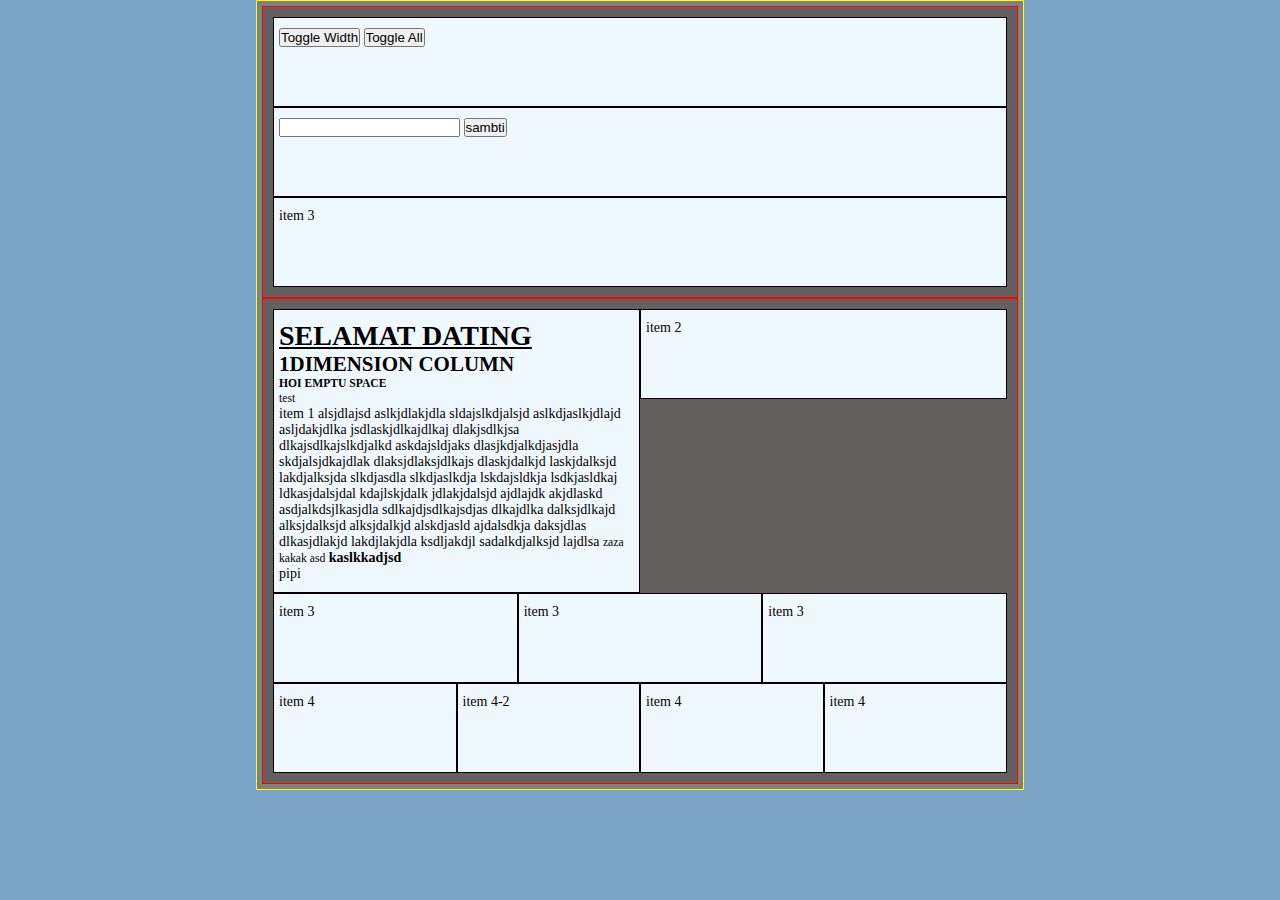
==== index.html @ 187b50fa "Add files via upload" ====
<!DOCTYPE html>
<html lang="en">
<head>
    <link rel="stylesheet" href="dump/style.css">
    <title>misadevone.github.io</title>
    <meta charset="UTF-8">
    <meta name="viewport" content="width=device-width, initial-scale=1">

    <!-- <meta http-equiv="Content-Security-Policy" content="default-src 'self'"> -->

</head>
<body>
    <div class="wrapper" id="wrap-main"> <!-- for  wrapping everything-->
        <div class="container">
            <h2>1DIMENSON ROW</h2>
            <div class="item row">
                <input type="button" value="Toggle Width" id="btn-tgl-width"></button>
                <input type="button" value="Toggle All" id="btn-tgl-all"></button>
            </div>
            <div class="item row">
                <input type="text"/>
                <button>sambti</button>
            </div>
            <div class="item row">
                item 3
            </div>
        </div>
        
        <div class="container">
            <h1><U>SELAMAT DATING</U></h1>
            <h2>1DIMENSION COLUMN</h2>
            <h5>HOI EMPTU SPACE</h5>
            <small>test</small><br>
            <div class="item col-2">
            <h1><U>SELAMAT DATING</U></h1>
            <h2>1DIMENSION COLUMN</h2>
            <h5>HOI EMPTU SPACE</h5>
            <small>test</small><br>
                item 1 alsjdlajsd aslkjdlakjdla sldajslkdjalsjd aslkdjaslkjdlajd asljdakjdlka jsdlaskjdlkajdlkaj dlakjsdlkjsa dlkajsdlkajslkdjalkd askdajsldjaks dlasjkdjalkdjasjdla skdjalsjdkajdlak dlaksjdlaksjdlkajs dlaskjdalkjd laskjdalksjd lakdjalksjda slkdjasdla slkdjaslkdja lskdajsldkja lsdkjasldkaj ldkasjdalsjdal kdajlskjdalk jdlakjdalsjd ajdlajdk akjdlaskd asdjalkdsjlkasjdla sdlkajdjsdlkajsdjas dlkajdlka dalksjdlkajd alksjdalksjd alksjdalkjd alskdjasld ajdalsdkja daksjdlas dlkasjdlakjd lakdjlakjdla ksdljakdjl sadalkdjalksjd lajdlsa 
                <small>zaza kakak asd</small>
                <strong>kaslkkadjsd</strong>
                <p>pipi</p>
            </div><div class="item col-2">
                item 2
            </div><div class="item col-3">
                item 3
            </div><div class="item col-3">
                item 3
            </div><div class="item col-3">
                item 3
            </div>
            <div class="item col-4">item 4</div>
            <div class="item col-4">item 4-2</div>
            <div class="item col-4">item 4</div>
            <div class="item col-4">item 4</div>
        </div>

    </div>
</body>
<script src="dump/script.js"></script>
</body>
</html>
---- dump/style.css ----
.reference {
    color: #F3FF4B;
    color: #F20070;
    color: #59EAFD;
    color: #5B9EC8;
    color: #070F22;
}
* {
    margin: 0;
    padding: 0;
    box-sizing: border-box;
    color:black;
    /* font-family:monospace; */
    /* border-radius: 25px; */
    /* font-family: Verdana, Geneva, Tahoma, sans-serif; */
}

/* h1 { font-size: 24px; padding-bottom: 5px; }
h2 { font-size: 18px; padding-bottom: 5px; }
h3 { font-size: 18px; padding-bottom: 5px; }
h5 { font-size: 16px; padding-bottom: 5px;} */

body {
    background-color: rgb(124, 164, 199);
}

.wrapper {
    position: absolute;
    background-color: grey;
    border: 1px solid yellow;
    min-height: 20vh;
    margin-left: 20vw;
    width: 60vw;
    padding: 5px;
}

.wrapper.advahanced {
    margin-left: 0vw;
    width: 100vw;
}

.container {
    font-size:0px;  /*Nak buang space bila pakai inline block dkt child sebab x nak pakai flex oiiiiiiiiii ala babun*/
    position: relative;
    display: block;
    background-color: rgb(100, 96, 96);
    border: 1px solid red;
    /* padding: 10px; */
    padding: 10px 10px 10px 10px;
}

.item {
    position: relative;
    font-size: 14px;
    /* margin: 0px; */
    background-color: aliceblue;
    border: 1px solid black;
    min-height: 10vh;
    vertical-align: top;
    padding: 10px 5px 10px 5px;
}

.item.row { display: block; width: 100%; }

.item.col { display: inline-block; min-width: 20%; }
.item.col-2 { display: inline-block; width: 50%; }
.item.col-3 { display: inline-block; width: 33.33%; }
.item.col-4 { display: inline-block; width: 25%; }


.float-right {
    float: right;
}


@media screen and (max-width: 480px) {

    * {
        margin: 0;
        padding: 0;
        box-sizing: border-box;
    }
    
    .wrapper {
        margin-left: 0vw;
        width: 100vw;
        padding: 5px;
    }

}
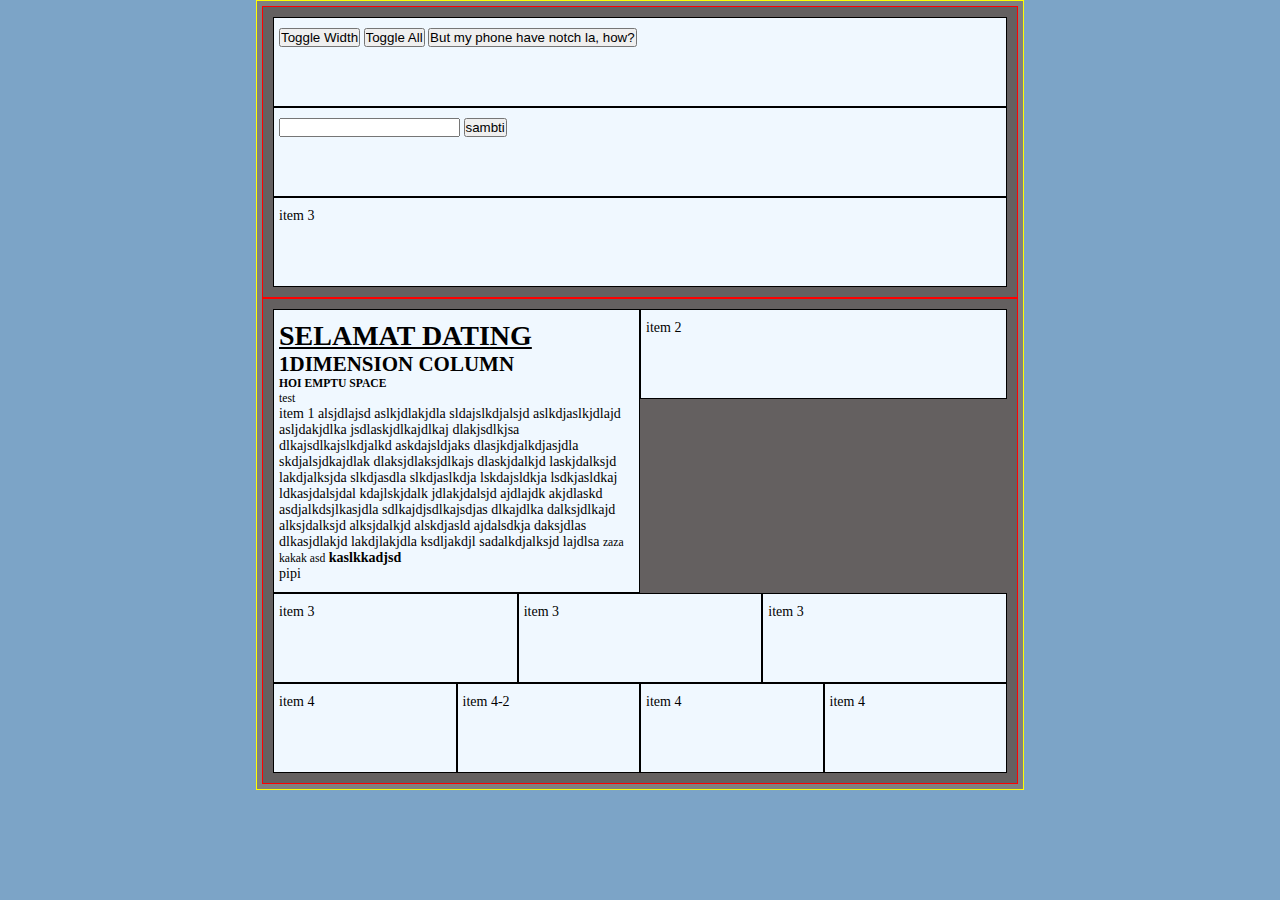
==== commit c2ca2d55: "Add files via upload" ====
--- a/index.html
+++ b/index.html
@@ -16,6 +16,7 @@
             <div class="item row">
                 <input type="button" value="Toggle Width" id="btn-tgl-width"></button>
                 <input type="button" value="Toggle All" id="btn-tgl-all"></button>
+                <input type="button" value="But my phone have notch la, how?" id="btn-tgl-allbutwithnotch"></button>
             </div>
             <div class="item row">
                 <input type="text"/>
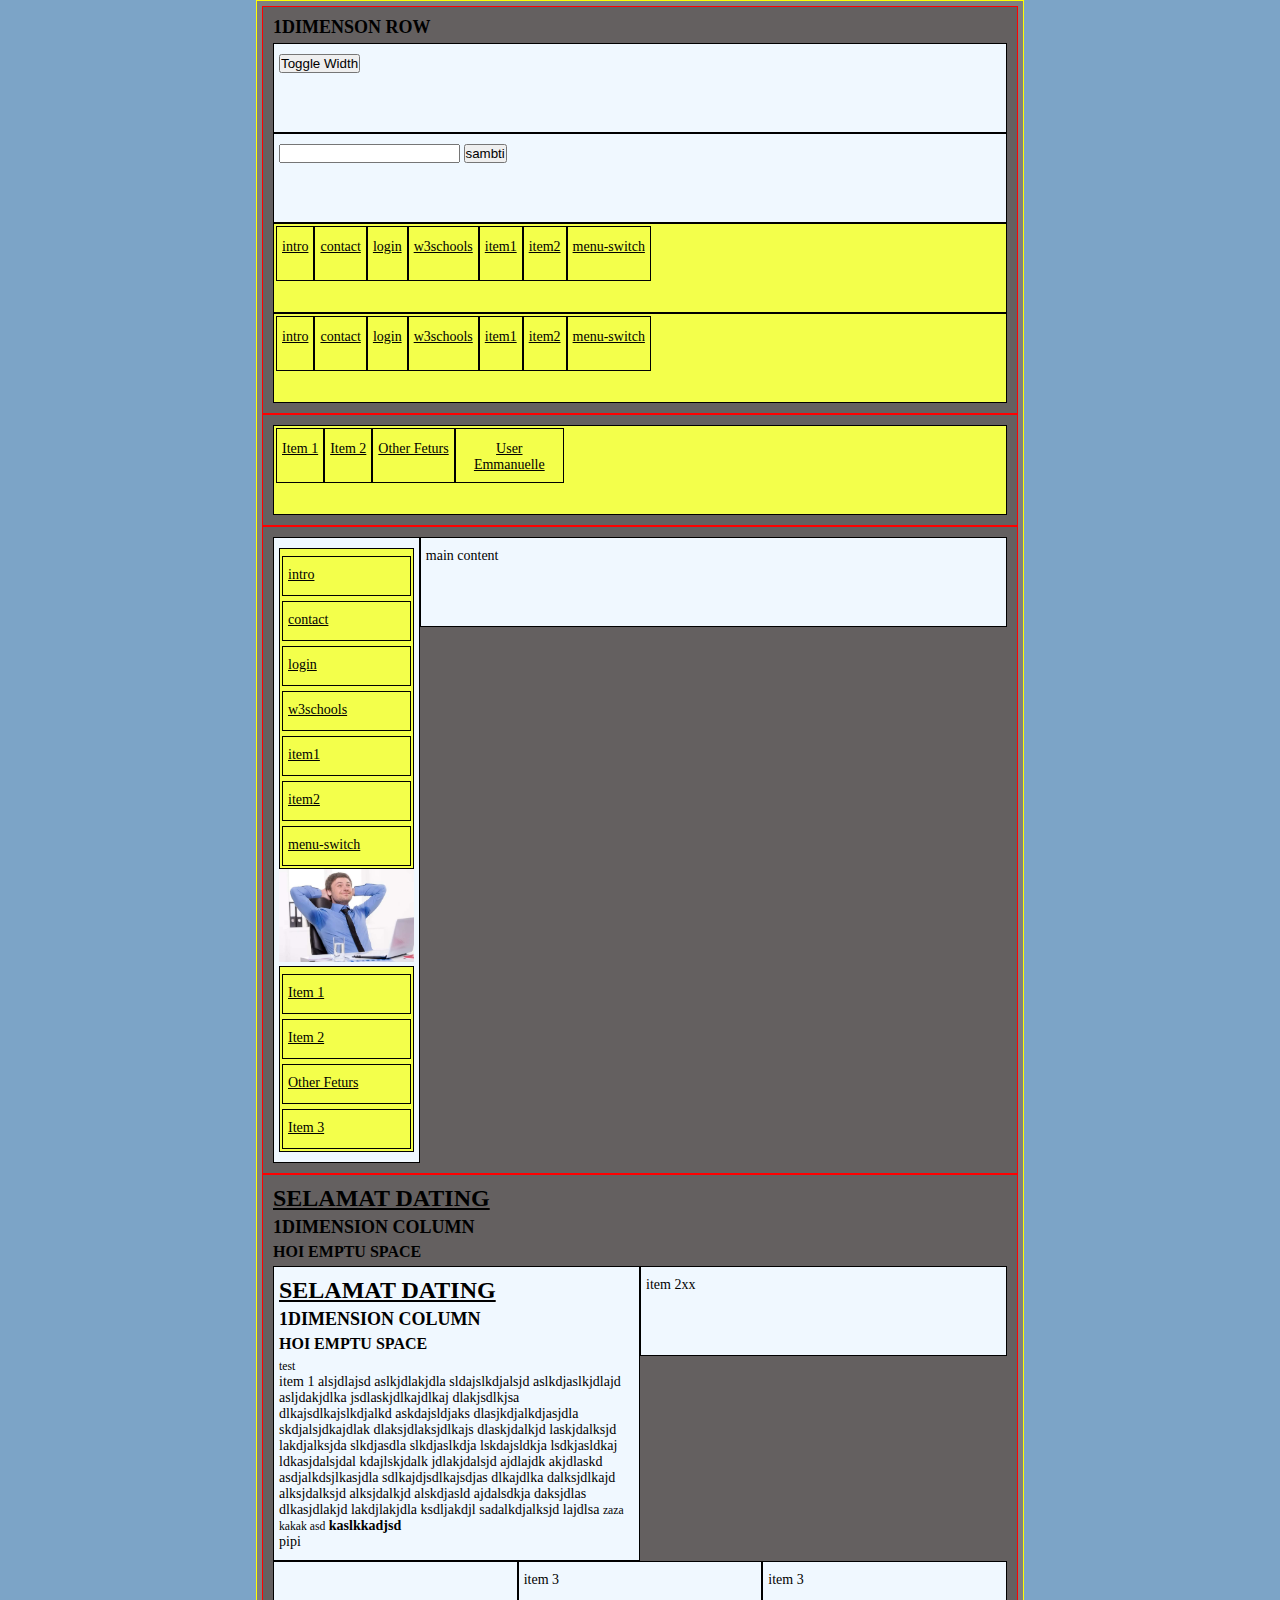
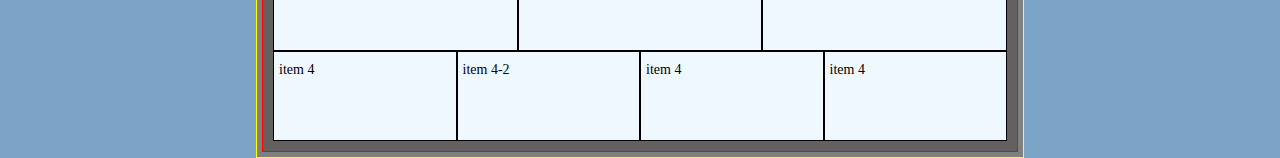
==== commit 03247677: "Add files via upload" ====
--- a/index.html
+++ b/index.html
@@ -1,7 +1,8 @@
 <!DOCTYPE html>
 <html lang="en">
 <head>
-    <link rel="stylesheet" href="dump/style.css">
+    <!-- <link rel="stylesheet" href="dump/style.css"> -->
+    <link rel="stylesheet" href="dump/layout.css">
     <title>misadevone.github.io</title>
     <meta charset="UTF-8">
     <meta name="viewport" content="width=device-width, initial-scale=1">
@@ -15,17 +16,80 @@
             <h2>1DIMENSON ROW</h2>
             <div class="item row">
                 <input type="button" value="Toggle Width" id="btn-tgl-width"></button>
-                <input type="button" value="Toggle All" id="btn-tgl-all"></button>
-                <input type="button" value="But my phone have notch la, how?" id="btn-tgl-allbutwithnotch"></button>
             </div>
             <div class="item row">
                 <input type="text"/>
                 <button>sambti</button>
             </div>
-            <div class="item row">
+
+            <div class="item row" data-build-menu="col">
+                item 4
+            </div>
+
+            <div class="item row" data-build-menu="col">
                 item 3
             </div>
         </div>
+
+        <div class="container">
+            <div class="item row menu-col">
+                <a href="#!">Item 1</a>
+                <a href="#!">Item 2</a>
+
+                <div class="dropdown">
+                    <a href="#!">Other Feturs</a>
+                    <div class="dropdown-item">
+                        <a href="#!">sub 1</a>
+                        <a href="#!">sub 2</a>
+                        <a href="#!">sub 3</a>
+                    </div>
+                </div>
+
+                <a href="#!">User Emmanuelle</a>
+            </div>
+        </div>
+
+        <div class="container">
+            <div class="item col-2 ratio-small">
+                <div class="item row menu-row" data-build-menu="row">
+                    <a href="#!">Item 1</a>
+                    <a href="#!">Item 2</a>
+    
+                    <div class="dropdown">
+                        <a href="#!">Other Feturs</a>
+                        <div class="dropdown-item">
+                            <a href="#!">sub 1</a>
+                            <a href="#!">sub 2</a>
+                            <a href="#!">sub 3</a>
+                        </div>
+                    </div>
+    
+                    <a href="#!">Item 3</a>
+                </div>
+                <img src="dump/profile-pic.jpg" width="100%">
+                <br>
+                <div class="item row menu-row">
+                    <a href="#!">Item 1</a>
+                    <a href="#!">Item 2</a>
+    
+                    <div class="dropdown">
+                        <a href="#!">Other Feturs</a>
+                        <div class="dropdown-item">
+                            <a href="#!">sub 1</a>
+                            <a href="#!">sub 2</a>
+                            <a href="#!">sub 3</a>
+                        </div>
+                    </div>
+    
+                    <a href="#!">Item 3</a>
+                </div>
+                
+            </div>
+            <div class="item col-2 ratio-big" data-view-target="main">
+                main content
+            </div>
+        </div>
+
         
         <div class="container">
             <h1><U>SELAMAT DATING</U></h1>
@@ -41,11 +105,11 @@
                 <small>zaza kakak asd</small>
                 <strong>kaslkkadjsd</strong>
                 <p>pipi</p>
-            </div><div class="item col-2">
-                item 2
+            </div><div class="item col-2" id="main-content">
+                item 2xx
             </div><div class="item col-3">
-                item 3
-            </div><div class="item col-3">
+            </div>
+            <div class="item col-3">
                 item 3
             </div><div class="item col-3">
                 item 3
@@ -58,6 +122,19 @@
 
     </div>
 </body>
+
+<!-- sekadar kontent start -->
+<div class="content" id="content-intro" style="display:none;">
+    <h1>Intro</h1>asdasd
+</div>
+<div class="content" id="content-contact" style="display:none;">
+    <h1>Contact Me</h1>123123
+</div>
+<div class="content" id="content-login" style="display:none;">
+    <h1>Logan</h1>e12e12e21
+</div>
+
 <script src="dump/script.js"></script>
+<script src="dump/menu.js"></script>
 </body>
 </html>--- a/dump/style.css
+++ b/dump/style.css
@@ -72,6 +72,10 @@
     float: right;
 }
 
+.wrapper.advahancedtol {
+    margin-left: 12vw;
+    width: 88vw;
+}
 
 @media screen and (max-width: 480px) {
 
@@ -87,4 +91,5 @@
         padding: 5px;
     }
 
+    
 }--- a/dump/layout.css
+++ b/dump/layout.css
@@ -0,0 +1,194 @@
+
+.reference {
+    color: #F3FF4B;
+    color: #F20070;
+    color: #59EAFD;
+    color: #5B9EC8;
+    color: #070F22;
+}
+* {
+    margin: 0;
+    padding: 0;
+    box-sizing: border-box;
+    color:black;
+    /* font-family:monospace; */
+    /* border-radius: 25px; */
+    /* font-family: Verdana, Geneva, Tahoma, sans-serif; */
+}
+
+h1 { font-size: 24px; padding-bottom: 5px; }
+h2 { font-size: 18px; padding-bottom: 5px; }
+h3 { font-size: 18px; padding-bottom: 5px; }
+h5 { font-size: 16px; padding-bottom: 5px;}
+a { font-size: 14px; }
+
+body {
+    background-color: rgb(124, 164, 199);
+}
+
+.wrapper {
+    position: absolute;
+    background-color: grey;
+    border: 1px solid yellow;
+    min-height: 20vh;
+    margin-left: 20%;
+    width: 60%;
+    padding: 5px;
+}
+
+.wrapper.full-width {
+    margin-left: 0;
+    width: 100%;
+}
+
+.container {
+    font-size:0px;  /*Nak buang space bila pakai inline block dkt child sebab x nak pakai flex oiiiiiiiiii ala babun*/
+    position: relative;
+    display: block;
+    background-color: rgb(100, 96, 96);
+    border: 1px solid red;
+    /* padding: 10px; */
+    padding: 10px 10px 10px 10px;
+}
+
+.item {
+    position: relative;
+    font-size: 14px;
+    /* margin: 0px; */
+    background-color: aliceblue;
+    border: 1px solid black;
+    min-height: 10vh;
+    vertical-align: top;
+    padding: 10px 5px 10px 5px;
+}
+
+.item.row { display: block; width: 100%; }
+
+.item.col { display: inline-block; min-width: 20%; }
+.item.col-2 { display: inline-block; width: 50%; }
+.item.col-3 { display: inline-block; width: 33.33%; }
+.item.col-4 { display: inline-block; width: 25%; }
+
+.item.col-2.ratio-small { width: 20% !important;}
+.item.col-2.ratio-big { width: 80% !important; }
+
+.item.main {
+    min-height: 100vh;
+}
+
+.float-right {
+    float: right;
+}
+
+/* menu top start */
+.row.menu-col {
+    background-color: #F3FF4B;
+    padding: 2px;
+    margin: 0px;
+    height: 100%;
+    width: 100%;
+    /* overflow:hidden; */
+}
+
+.item.row.menu-col a,
+.item.row.menu-col .dropdown a {
+    border: 1px solid black;
+    padding: 12px 5px 2px 5px !important;
+    max-width: 100%;
+    text-align: center;
+    /* vertical-align: middle; */
+    /* line-height: 20px; */
+}
+
+.item.row.menu-col a,
+.item.row.menu-col .dropdown {
+    display: block;
+    float: left;
+    height: 55px;
+    /* display: block; */
+    max-width: 15%;
+    padding: 0px;
+    overflow: hidden;
+}
+
+.menu-col .dropdown .dropdown-item {
+    display: none;
+    position: absolute;
+    margin-top: 50px;
+    z-index: 1;
+}
+
+.menu-col .dropdown .dropdown-item a {
+    width: 100%;
+}
+
+.menu-col .dropdown .dropdown-item:hover,
+.menu-col .dropdown a:hover +.dropdown-item{
+    background-color: yellow;
+    border: 1px solid black;
+    display: block;
+}
+
+ a:hover {
+    background-color: red;
+}
+/* menu top end */
+
+
+/*menu side/row? col? start*/
+.row.menu-row {
+    background-color: #F3FF4B;
+    padding: 2px;
+    margin: 0px;
+    height: 100%;
+    width: 100%;
+    /* overflow:hidden; */
+}
+
+.menu-row .dropdown .dropdown-item a,
+.item.row.menu-row a,
+.item.row.menu-row .dropdown a {
+    display: block;
+    border: 1px solid black;
+    padding: 10px 5px 2px 5px !important;
+    max-width: 100%;
+    height: 40px;
+    text-align:left;
+    margin-top:5px;
+}
+
+
+.menu-row .dropdown .dropdown-item {
+    display: none;
+}
+
+.menu-row .dropdown .dropdown-item a {
+    margin-left: 10px;
+}
+
+.menu-row .dropdown .dropdown-item:hover,
+.menu-row .dropdown a:hover +.dropdown-item{
+    border: 1px solid yellow;
+    display: block;
+}
+
+
+
+/*menu side/row? col? end*/
+
+@media screen and (max-width: 480px) {
+
+    * {
+        margin: 0;
+        padding: 0;
+        box-sizing: border-box;
+    }
+    
+    .wrapper {
+        margin-left: 0;
+        width: 100%;
+        padding: 5px;
+    }
+
+    
+}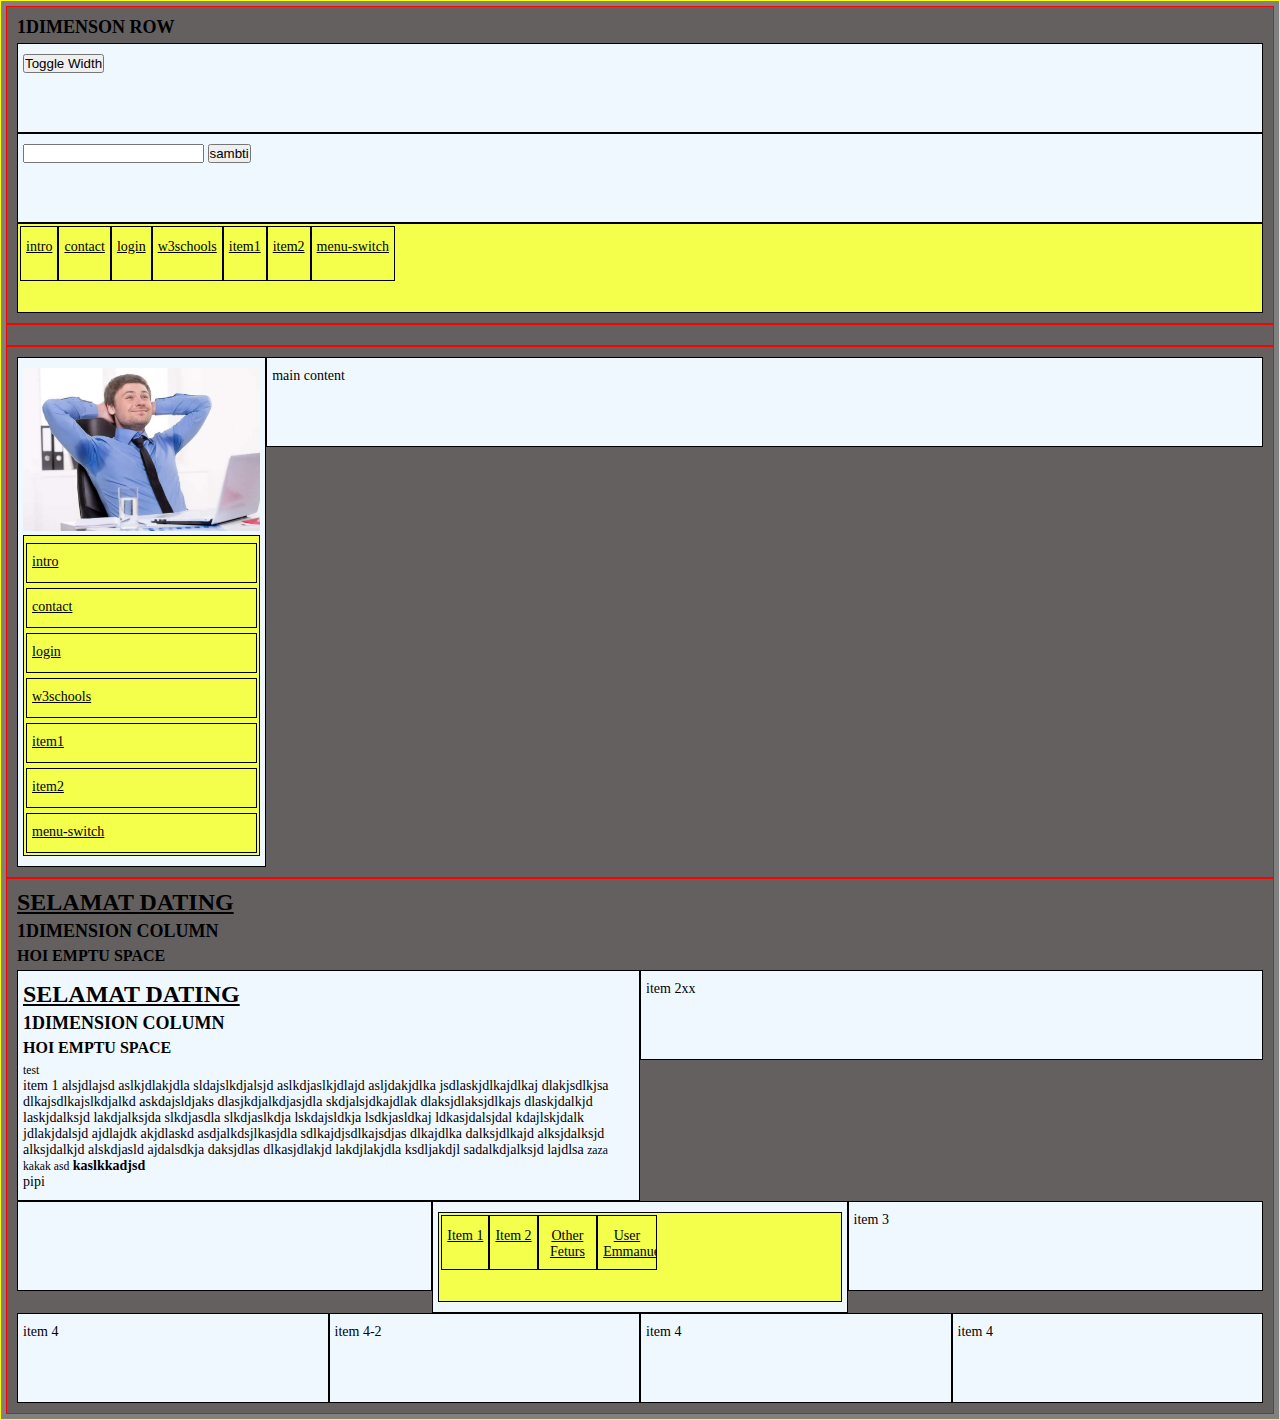
==== commit 7b40b35f: "Add files via upload" ====
--- a/index.html
+++ b/index.html
@@ -2,6 +2,7 @@
 <html lang="en">
 <head>
     <!-- <link rel="stylesheet" href="dump/style.css"> -->
+    <link rel="stylesheet" href="https://cdnjs.cloudflare.com/ajax/libs/font-awesome/4.7.0/css/font-awesome.min.css">
     <link rel="stylesheet" href="dump/layout.css">
     <title>misadevone.github.io</title>
     <meta charset="UTF-8">
@@ -11,26 +12,11 @@
 
 </head>
 <body>
-    <div class="wrapper" id="wrap-main"> <!-- for  wrapping everything-->
-        <div class="container">
-            <h2>1DIMENSON ROW</h2>
-            <div class="item row">
-                <input type="button" value="Toggle Width" id="btn-tgl-width"></button>
-            </div>
-            <div class="item row">
-                <input type="text"/>
-                <button>sambti</button>
-            </div>
-
-            <div class="item row" data-build-menu="col">
-                item 4
-            </div>
-
-            <div class="item row" data-build-menu="col">
-                item 3
-            </div>
-        </div>
-
+    <div class="float-menu-mobile-toggle">
+        <br>
+        Menu 
+    </div>
+    <div class="float-menu-mobile">
         <div class="container">
             <div class="item row menu-col">
                 <a href="#!">Item 1</a>
@@ -47,45 +33,45 @@
 
                 <a href="#!">User Emmanuelle</a>
             </div>
+            <div class="item row" data-build-menu="row">
+                item 3
+            </div>
+        </div>
+    </div>
+    <!-- <div class="float-menu" id="flm1">
+        <a href="#!" onClick="tglSide()">
+            <i class="fa fa-address-book" style="font-size:36px"></i>
+        </a>
+        Test
+    </div> -->
+
+    <div class="wrapper" id="wrap-main"> <!-- for  wrapping everything-->
+        <div class="container">
+            <h2>1DIMENSON ROW</h2>
+            <div class="item row">
+                <input type="button" value="Toggle Width" id="btn-tgl-width"></button>
+            </div>
+            <div class="item row">
+                <input type="text"/>
+                <button>sambti</button>
+            </div>
+
+            <div class="item row" data-build-menu="col">
+                item 3
+            </div>
         </div>
 
         <div class="container">
-            <div class="item col-2 ratio-small">
-                <div class="item row menu-row" data-build-menu="row">
-                    <a href="#!">Item 1</a>
-                    <a href="#!">Item 2</a>
-    
-                    <div class="dropdown">
-                        <a href="#!">Other Feturs</a>
-                        <div class="dropdown-item">
-                            <a href="#!">sub 1</a>
-                            <a href="#!">sub 2</a>
-                            <a href="#!">sub 3</a>
-                        </div>
-                    </div>
-    
-                    <a href="#!">Item 3</a>
-                </div>
+        </div>
+
+        <div class="container">
+            <div class="item col-2 ratio-small mobile-hide">
                 <img src="dump/profile-pic.jpg" width="100%">
-                <br>
-                <div class="item row menu-row">
-                    <a href="#!">Item 1</a>
-                    <a href="#!">Item 2</a>
-    
-                    <div class="dropdown">
-                        <a href="#!">Other Feturs</a>
-                        <div class="dropdown-item">
-                            <a href="#!">sub 1</a>
-                            <a href="#!">sub 2</a>
-                            <a href="#!">sub 3</a>
-                        </div>
-                    </div>
-    
-                    <a href="#!">Item 3</a>
-                </div>
+
+                <div class="item row" data-build-menu="row"></div>
                 
             </div>
-            <div class="item col-2 ratio-big" data-view-target="main">
+            <div class="item col-2 ratio-big mobile-fill" data-view-target="main">
                 main content
             </div>
         </div>
@@ -110,7 +96,21 @@
             </div><div class="item col-3">
             </div>
             <div class="item col-3">
-                item 3
+                <div class="item row menu-col">
+                    <a href="#!">Item 1</a>
+                    <a href="#!">Item 2</a>
+    
+                    <div class="dropdown">
+                        <a href="#!">Other Feturs</a>
+                        <div class="dropdown-item">
+                            <a href="#!">sub 1</a>
+                            <a href="#!">sub 2</a>
+                            <a href="#!">sub 3</a>
+                        </div>
+                    </div>
+    
+                    <a href="#!">User Emmanuelle</a>
+                </div>
             </div><div class="item col-3">
                 item 3
             </div>
--- a/dump/layout.css
+++ b/dump/layout.css
@@ -72,6 +72,8 @@
 .item.col-2.ratio-small { width: 20% !important;}
 .item.col-2.ratio-big { width: 80% !important; }
 
+
+
 .item.main {
     min-height: 100vh;
 }
@@ -172,9 +174,31 @@
     display: block;
 }
 
-
-
 /*menu side/row? col? end*/
+
+/* float menu test */
+div.float-menu {
+    background-color: #59EAFD;
+    border: 1px solid red;
+    position: fixed;
+    height: 100vh;
+    width: 20vw;
+    float: left;
+    z-index: 1;
+}
+
+div.float-menu.full-width {  
+    width: 50px;
+}
+/* float menu test */
+
+
+/* mobile menu test */
+div.float-menu-mobile,
+div.float-menu-mobile-toggle {
+    display: none;
+}
+/*mobile menu test */
 
 @media screen and (max-width: 480px) {
 
@@ -190,5 +214,45 @@
         padding: 5px;
     }
 
+    .item.ratio-small.mobile-hide {
+        display: none !important;
+    }
+    .item.ratio-big.mobile-fill {
+        width: 100% !important;
+    }
+
+    /* mobile menu start */
+    div.float-menu-mobile-toggle {
+        background-color: #070f2233;
+        border: 1px double yellow;
+        height: 80px;
+        width: 80px;
+        display: block;
+        position: fixed;
+        bottom: 0px;
+        right: 0px;
+        margin: 15px;
+        z-index: 1;
+        border-radius: 25px;
+    }
+
     
+    div.float-menu-mobile {
+        background-color: #070f2233;
+        border: 2px double red;
+        /* display: block; */
+        position: fixed;
+        top: 10vh;
+        left: 5vw;
+        float: left;
+        height: 80vh;
+        width: 90vw;
+        z-index: 1;
+    }
+
+    div.float-menu-mobile-toggle:hover + div.float-menu-mobile {
+        display: block;
+    }
+
+    /*mobile menu end*/
 }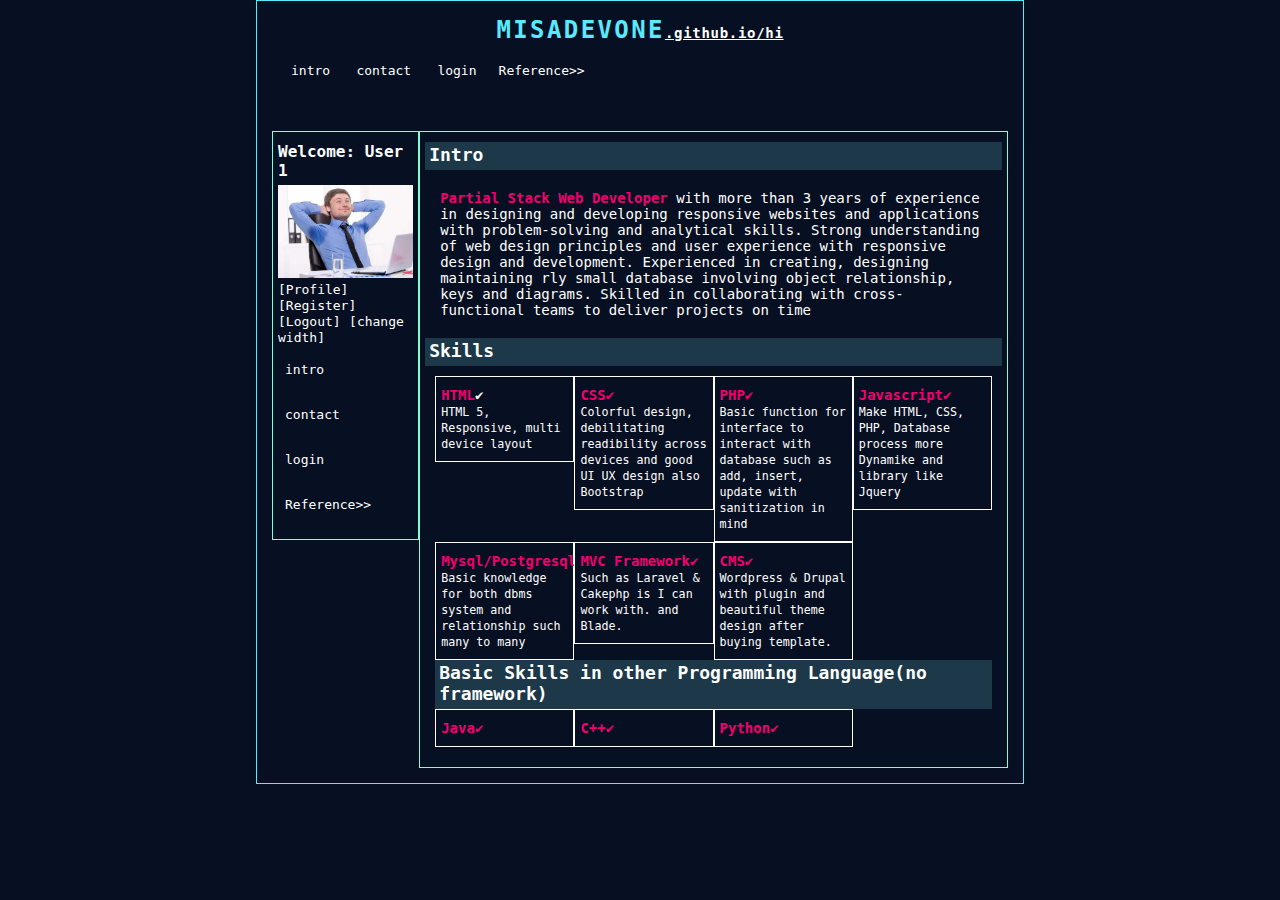
==== commit 4b3f5f85: "Add files via upload" ====
--- a/index.html
+++ b/index.html
@@ -2,9 +2,10 @@
 <html lang="en">
 <head>
     <!-- <link rel="stylesheet" href="dump/style.css"> -->
-    <link rel="stylesheet" href="https://cdnjs.cloudflare.com/ajax/libs/font-awesome/4.7.0/css/font-awesome.min.css">
     <link rel="stylesheet" href="dump/layout.css">
+    <link rel="stylesheet" href="dump/customize.css">
     <title>misadevone.github.io</title>
+    <link rel="icon" type="image/x-icon" href="favicon.ico">
     <meta charset="UTF-8">
     <meta name="viewport" content="width=device-width, initial-scale=1">
 
@@ -12,129 +13,157 @@
 
 </head>
 <body>
+
+    <div class="wrapper" id="wrap-main"> <!-- for  wrapping everything-->
+        <div class="container">
+          <center>
+          <h1 style="color: #59EAFD; letter-spacing: 0.1em;">MISADEVONE<small style="font-size: 14px; letter-spacing: 0.05em;"><u>.github.io/hi</u></small></h1></center>
+            <div class="item row mobile-hide" data-build-menu="col"></div>
+        </div>
+
+        <div class="container">
+            <div class="item col-2 ratio-small mobile-hide"  style="border: 1px solid aquamarine">
+                <h5>Welcome: User 1</h5>
+                <img src="dump/profile-pic.jpg" width="100%">
+                <a href="#!">[Profile]</a>
+                <a href="#!">[Register]</a>
+                <a href="#!">[Logout]</a>
+                <a href="#!" id="btn-tgl-width">[change width]</a>
+                <br>
+                <div class="item row" data-build-menu="row"></div>
+                
+                
+            </div>
+            <div class="item col-2 ratio-big mobile-fill" data-view-target="main" style="border: 1px solid aquamarine">
+                
+            </div>
+        </div>
+        
+    </div>
+
+
+    
+
+    <!-- overlay layout start -->
+    <div id="float-overlay" onClick="toggleView('float-menu-mobile')"></div>
+
     <div class="float-menu-mobile-toggle">
-        <br>
-        Menu 
+        <br><br>
+          <center><a href="#!" onClick="toggleView('float-menu-mobile')" style="padding:20px">[Menu]</a>
     </div>
-    <div class="float-menu-mobile">
+    <div id="float-menu-mobile">
         <div class="container">
-            <div class="item row menu-col">
-                <a href="#!">Item 1</a>
-                <a href="#!">Item 2</a>
+            <div class="item col-2">
+              <h5>Welcome: User 1</h5>
+                <img src="dump/profile-pic.jpg" width="100%">
+                <br>
+            </div>
+            <div class="item col-2" style="text-align: center; vertical-align: bottom;">
 
-                <div class="dropdown">
-                    <a href="#!">Other Feturs</a>
-                    <div class="dropdown-item">
-                        <a href="#!">sub 1</a>
-                        <a href="#!">sub 2</a>
-                        <a href="#!">sub 3</a>
-                    </div>
-                </div>
+              <a href="#!">[Profile]</a>
+              <a href="#!">[Register]</a>
+              <a href="#!">[Logout]</a>
+              <a href="#!" id="btn-tgl-width">[change width]</a>
+            </div>
 
-                <a href="#!">User Emmanuelle</a>
-            </div>
             <div class="item row" data-build-menu="row">
-                item 3
+                
             </div>
         </div>
     </div>
-    <!-- <div class="float-menu" id="flm1">
-        <a href="#!" onClick="tglSide()">
-            <i class="fa fa-address-book" style="font-size:36px"></i>
-        </a>
-        Test
-    </div> -->
+    <!-- overlay layout end -->
 
-    <div class="wrapper" id="wrap-main"> <!-- for  wrapping everything-->
-        <div class="container">
-            <h2>1DIMENSON ROW</h2>
-            <div class="item row">
-                <input type="button" value="Toggle Width" id="btn-tgl-width"></button>
-            </div>
-            <div class="item row">
-                <input type="text"/>
-                <button>sambti</button>
-            </div>
-
-            <div class="item row" data-build-menu="col">
-                item 3
-            </div>
-        </div>
-
-        <div class="container">
-        </div>
-
-        <div class="container">
-            <div class="item col-2 ratio-small mobile-hide">
-                <img src="dump/profile-pic.jpg" width="100%">
-
-                <div class="item row" data-build-menu="row"></div>
-                
-            </div>
-            <div class="item col-2 ratio-big mobile-fill" data-view-target="main">
-                main content
-            </div>
-        </div>
-
-        
-        <div class="container">
-            <h1><U>SELAMAT DATING</U></h1>
-            <h2>1DIMENSION COLUMN</h2>
-            <h5>HOI EMPTU SPACE</h5>
-            <small>test</small><br>
-            <div class="item col-2">
-            <h1><U>SELAMAT DATING</U></h1>
-            <h2>1DIMENSION COLUMN</h2>
-            <h5>HOI EMPTU SPACE</h5>
-            <small>test</small><br>
-                item 1 alsjdlajsd aslkjdlakjdla sldajslkdjalsjd aslkdjaslkjdlajd asljdakjdlka jsdlaskjdlkajdlkaj dlakjsdlkjsa dlkajsdlkajslkdjalkd askdajsldjaks dlasjkdjalkdjasjdla skdjalsjdkajdlak dlaksjdlaksjdlkajs dlaskjdalkjd laskjdalksjd lakdjalksjda slkdjasdla slkdjaslkdja lskdajsldkja lsdkjasldkaj ldkasjdalsjdal kdajlskjdalk jdlakjdalsjd ajdlajdk akjdlaskd asdjalkdsjlkasjdla sdlkajdjsdlkajsdjas dlkajdlka dalksjdlkajd alksjdalksjd alksjdalkjd alskdjasld ajdalsdkja daksjdlas dlkasjdlakjd lakdjlakjdla ksdljakdjl sadalkdjalksjd lajdlsa 
-                <small>zaza kakak asd</small>
-                <strong>kaslkkadjsd</strong>
-                <p>pipi</p>
-            </div><div class="item col-2" id="main-content">
-                item 2xx
-            </div><div class="item col-3">
-            </div>
-            <div class="item col-3">
-                <div class="item row menu-col">
-                    <a href="#!">Item 1</a>
-                    <a href="#!">Item 2</a>
-    
-                    <div class="dropdown">
-                        <a href="#!">Other Feturs</a>
-                        <div class="dropdown-item">
-                            <a href="#!">sub 1</a>
-                            <a href="#!">sub 2</a>
-                            <a href="#!">sub 3</a>
-                        </div>
-                    </div>
-    
-                    <a href="#!">User Emmanuelle</a>
-                </div>
-            </div><div class="item col-3">
-                item 3
-            </div>
-            <div class="item col-4">item 4</div>
-            <div class="item col-4">item 4-2</div>
-            <div class="item col-4">item 4</div>
-            <div class="item col-4">item 4</div>
-        </div>
-
-    </div>
 </body>
 
 <!-- sekadar kontent start -->
 <div class="content" id="content-intro" style="display:none;">
-    <h1>Intro</h1>asdasd
-</div>
-<div class="content" id="content-contact" style="display:none;">
-    <h1>Contact Me</h1>123123
-</div>
-<div class="content" id="content-login" style="display:none;">
-    <h1>Logan</h1>e12e12e21
-</div>
+    <h2>Intro</h2>
+    <div class="container">
+      <div class="item col"><p><strong>Partial Stack Web Developer</strong> with more than 3 years of experience in designing and developing responsive websites and applications with problem-solving and analytical skills. Strong understanding of web design principles and user experience with responsive design and development. Experienced in creating, designing maintaining rly small database involving object relationship, keys and diagrams. Skilled in collaborating with cross-functional teams to deliver projects on time</p></div>
+      </div>
+      
+      
+      <div class="break"></div>
+      <h2>Skills</h2>
+      <div class="container">
+        <div class="item col-4 card"><strong>HTML</strong>✔<br><small>HTML 5, Responsive, multi device layout</small></div>
+        <div class="item col-4 card"><strong>CSS✔</strong><br><small>Colorful design, debilitating readibility across devices and good UI UX design also Bootstrap</small></div>
+        <div class="item col-4 card"><strong>PHP✔</strong><br><small>Basic function for interface to interact with database such as add, insert, update with sanitization in mind</small></div>
+        <div class="item col-4 card"><strong>Javascript✔</strong><br><small>Make HTML, CSS, PHP, Database process more Dynamike and library like Jquery</small></div>
+        
+        <div style="clear: both;"></div>
+        <div class="item col-4 card"><strong>Mysql/Postgresql✔</strong><br><small>Basic knowledge for both dbms system and relationship such many to many</small></div>
+        <div class="item col-4 card"><strong>MVC Framework✔</strong><br><small>Such as Laravel & Cakephp is I can work with. and Blade.</small></div>
+        <div class="item col-4 card"><strong>CMS✔</strong><br><small>Wordpress & Drupal with plugin and beautiful theme design after buying template.</small></div>
+        <br><br>
+        <h2>Basic Skills in other Programming Language(no framework)</h2>
+        <div class="break"></div>
+        <div class="item col-4 card"><strong>Java✔</strong><br><small></small></div>
+        <div class="item col-4 card"><strong>C++✔</strong><br><small></small></div>
+        <div class="item col-4 card"><strong>Python✔</strong><br><small></small></div>
+    
+  </div>
+  
+   
+  <div class="content" id="content-contact" style="display:none;">
+    <h2>Contact</h2>
+    <div class="container">
+      <div class="item col">
+        <h1><a href="mailto:misaworkietime@gmail.com">misaworkietime@gmail.com</a></h1>
+        [<a href="#!" onClick="(function(){navigator.clipboard.writeText('misaworkietime@gmail.com')})();">copy e-mail</a>]
+      </div>
+    </div>
+  </div>
+  
+  <div class="content" id="content-calculator" style="display:none;">
+    <h2>Calculator</h2>
+      <h5>This is Simple Calculator, Dec 7, 2017</h5>
+      
+      <p>feel free to calculate me....</p>
+      <div class="fakeimg" style="height:auto;">
+        
+      
+      </div><br>
+  </div>
 
+  <div class="content" id="content-login" style="display:none;">
+    <h2>Logan</h2>
+    <img src="dump/logan.png"></img>
+  </div>
+
+  <div class="content" id="content-tutorial" style="display:none;">
+    <h2>Tutorial cara ii untuk membuat teh panas</h2>
+    <div class="item row">
+      Resepi air teh o panas
+      1.
+      
+      1 uncang teh2.
+      
+      500ml air panas3.
+      
+      2 1/2 sudu besar gula
+      Cara-cara
+      1.
+      
+      Masak air hingga mendidih menggunakan pemanas air2.
+      
+      Masukkan air panas ke dalam teko3.
+      
+      Masukkan uncang teh dan rendam sekejap4.
+      
+      Keluarkan uncang the5.
+      
+      Masukkan gula6.
+      
+      Kacau7.
+      
+      Siap untuk dihidang
+    </div>
+  </div>
+  
+  <!-- sekadar konten end -->
 <script src="dump/script.js"></script>
 <script src="dump/menu.js"></script>
 </body>
-</html>+</html>
+
--- a/dump/style.css
+++ b/dump/style.css
@@ -1,95 +1,94 @@
-.reference {
-    color: #F3FF4B;
-    color: #F20070;
-    color: #59EAFD;
-    color: #5B9EC8;
-    color: #070F22;
-}
+/* F3FF4B
+F20070
+59EAFD
+5B9EC8-MEDBLUE
+070F22-DARKBLUE*/
+
 * {
     margin: 0;
     padding: 0;
     box-sizing: border-box;
-    color:black;
-    /* font-family:monospace; */
-    /* border-radius: 25px; */
-    /* font-family: Verdana, Geneva, Tahoma, sans-serif; */
 }
 
-/* h1 { font-size: 24px; padding-bottom: 5px; }
-h2 { font-size: 18px; padding-bottom: 5px; }
-h3 { font-size: 18px; padding-bottom: 5px; }
-h5 { font-size: 16px; padding-bottom: 5px;} */
-
 body {
-    background-color: rgb(124, 164, 199);
+    padding: 10px
 }
 
-.wrapper {
-    position: absolute;
-    background-color: grey;
-    border: 1px solid yellow;
-    min-height: 20vh;
-    margin-left: 20vw;
-    width: 60vw;
-    padding: 5px;
+.f-container {
+    display: flex;
+    flex-wrap: wrap;
 }
 
-.wrapper.advahanced {
-    margin-left: 0vw;
-    width: 100vw;
+.f-container.banner {
+    height: 140px;
+    background-image: url("coming-soon-4.jpg");
+    background-size: cover;
+    background-position: no-repeat;
+    margin: -10px;
 }
 
-.container {
-    font-size:0px;  /*Nak buang space bila pakai inline block dkt child sebab x nak pakai flex oiiiiiiiiii ala babun*/
-    position: relative;
-    display: block;
-    background-color: rgb(100, 96, 96);
-    border: 1px solid red;
-    /* padding: 10px; */
-    padding: 10px 10px 10px 10px;
+.f-item-1 {
+    border: 1px solid black;
+    flex: calc(100% - 0.5em);
+    min-height: 100px;
+    padding: 10px;
+    margin: 0.2em;
 }
 
-.item {
-    position: relative;
-    font-size: 14px;
-    /* margin: 0px; */
-    background-color: aliceblue;
+.f-item-2 {
     border: 1px solid black;
-    min-height: 10vh;
-    vertical-align: top;
-    padding: 10px 5px 10px 5px;
+    flex: calc(50% - 0.5em);
+    min-height: 100px;
+    padding: 10px;
+    margin: 0.2em;
 }
 
-.item.row { display: block; width: 100%; }
-
-.item.col { display: inline-block; min-width: 20%; }
-.item.col-2 { display: inline-block; width: 50%; }
-.item.col-3 { display: inline-block; width: 33.33%; }
-.item.col-4 { display: inline-block; width: 25%; }
-
-
-.float-right {
-    float: right;
+.f-item-3 {
+    border: 1px solid black;
+    flex: calc(32% - 0.5em);
+    min-height: 100px;
+    padding: 10px;
+    margin: 0.2em;
 }
 
-.wrapper.advahancedtol {
-    margin-left: 12vw;
-    width: 88vw;
+.navbar {
+    border: 1px solid black;
+    display: flex;
+}
+
+.navbar a {
+    color: rgb(29, 20, 20);     
+    padding: 14px 20px;
+    text-decoration: none;
+    text-align: center;
+  }
+  
+  /* Change color on hover */
+  .navbar a:hover {
+    background-color: #ddd;
+    color: black;
+  }
+
+.nav-mobile {
+    display: none;
 }
 
 @media screen and (max-width: 480px) {
-
-    * {
-        margin: 0;
-        padding: 0;
-        box-sizing: border-box;
-    }
-    
-    .wrapper {
-        margin-left: 0vw;
-        width: 100vw;
+    .f-item-1, .f-item-2, .f-item-3 {
+        flex: 100%;
         padding: 5px;
+        margin: 0.2em;
     }
 
-    
+    .navbar {
+        display: inline-block;
+        position: fixed;
+        bottom: 0;
+        z-index: 1;
+        padding: 10px;
+        margin-left: -10px;
+        width: 100%;
+        height: calc(100%/10);
+        background-color: aquamarine;
+    }
 }--- a/dump/layout.css
+++ b/dump/layout.css
@@ -1,4 +1,3 @@
-
 .reference {
     color: #F3FF4B;
     color: #F20070;
@@ -6,6 +5,11 @@
     color: #5B9EC8;
     color: #070F22;
 }
+
+:root {
+    --mainCol: red;
+}
+
 * {
     margin: 0;
     padding: 0;
@@ -26,6 +30,15 @@
     background-color: rgb(124, 164, 199);
 }
 
+body div#float-overlay {
+    float: left;
+    position: fixed;
+    display: none;
+    background-color: rgba(0, 0, 0, 0.425);
+    height: 100vh;
+    width: 100vw;
+}
+
 .wrapper {
     position: absolute;
     background-color: grey;
@@ -57,9 +70,10 @@
     /* margin: 0px; */
     background-color: aliceblue;
     border: 1px solid black;
-    min-height: 10vh;
+    min-height: auto;
     vertical-align: top;
     padding: 10px 5px 10px 5px;
+    /* overflow: hidden; */
 }
 
 .item.row { display: block; width: 100%; }
@@ -104,11 +118,9 @@
 
 .item.row.menu-col a,
 .item.row.menu-col .dropdown {
-    display: block;
-    float: left;
+    display: inline-block;
     height: 55px;
-    /* display: block; */
-    max-width: 15%;
+    min-width: 10%;
     padding: 0px;
     overflow: hidden;
 }
@@ -116,7 +128,7 @@
 .menu-col .dropdown .dropdown-item {
     display: none;
     position: absolute;
-    margin-top: 50px;
+    margin-top: -5px;
     z-index: 1;
 }
 
@@ -194,11 +206,15 @@
 
 
 /* mobile menu test */
-div.float-menu-mobile,
+#float-menu-mobile,
 div.float-menu-mobile-toggle {
     display: none;
 }
 /*mobile menu test */
+
+.show {
+    display: block !important;
+}
 
 @media screen and (max-width: 480px) {
 
@@ -214,7 +230,7 @@
         padding: 5px;
     }
 
-    .item.ratio-small.mobile-hide {
+    .mobile-hide {
         display: none !important;
     }
     .item.ratio-big.mobile-fill {
@@ -237,22 +253,18 @@
     }
 
     
-    div.float-menu-mobile {
+    div#float-menu-mobile {
         background-color: #070f2233;
-        border: 2px double red;
+        border: 2px double yellow;
         /* display: block; */
         position: fixed;
-        top: 10vh;
+        bottom: 20vh;
         left: 5vw;
         float: left;
-        height: 80vh;
+        height: auto;
         width: 90vw;
         z-index: 1;
     }
 
-    div.float-menu-mobile-toggle:hover + div.float-menu-mobile {
-        display: block;
-    }
-
     /*mobile menu end*/
 }--- a/dump/customize.css
+++ b/dump/customize.css
@@ -0,0 +1,94 @@
+/* Changing value here is save kot XD */
+.reference {
+    color: #F3FF4B;
+    color: #F20070;
+    color: #59EAFD;
+    color: #5B9EC8;
+    color: #070F22;
+}
+
+* {
+    color:white;
+    font-family:monospace;
+    /* border-radius: 25px; */
+    /* font-family: Verdana, Geneva, Tahoma, sans-serif; */
+}
+
+h1 { font-size: 24px; padding-bottom: 5px; }
+h2 { font-size: 18px; padding-bottom: 5px; background-color: #1c3849; padding: 2px 0 5px 4px}
+h3 { font-size: 18px; padding-bottom: 5px; }
+h5 { font-size: 16px; padding-bottom: 5px; }
+a { font-size: 13px; text-decoration: none;}
+
+strong {color: #F20070}
+
+body {
+    background-color: #070F22;
+}
+
+.wrapper {
+    background-color: #070F22;
+    border: 1px solid #59EAFD;
+}
+
+
+.container {
+    background-color: #070F22;
+    border: 0px solid white;
+}
+
+
+.item {
+    background-color: #070F22;
+    border: 0px solid white;
+}
+
+
+a:hover {
+    color: #F20070;
+    background-color: #0d1b3d;
+}
+
+/* menu section start */
+.row.menu-row,
+.row.menu-col {
+    /* border: 1px solid white; */
+    background-color: #070F22; 
+}
+
+.menu-row .dropdown .dropdown-item a,
+.item.row.menu-row a,
+.item.row.menu-row .dropdown a,
+.item.row.menu-col a,
+.item.row.menu-col .dropdown a {
+    border: 0px solid black;
+}
+
+.menu-row .dropdown .dropdown-item:hover,
+.menu-row .dropdown a:hover +.dropdown-item,
+.menu-col .dropdown .dropdown-item:hover,
+.menu-col .dropdown a:hover +.dropdown-item{
+    background-color: #070F22;
+    border: 1px solid #070F22;
+}
+
+
+/* menu section end */
+
+
+button {
+    padding: 5px;
+    color: black;
+}
+
+.item.card {
+    border: 1px solid white;
+}
+
+@media screen and (max-width: 480px) {
+    .item.card {
+        width: 100%;
+    }
+    
+    h2 {text-align: center;}
+}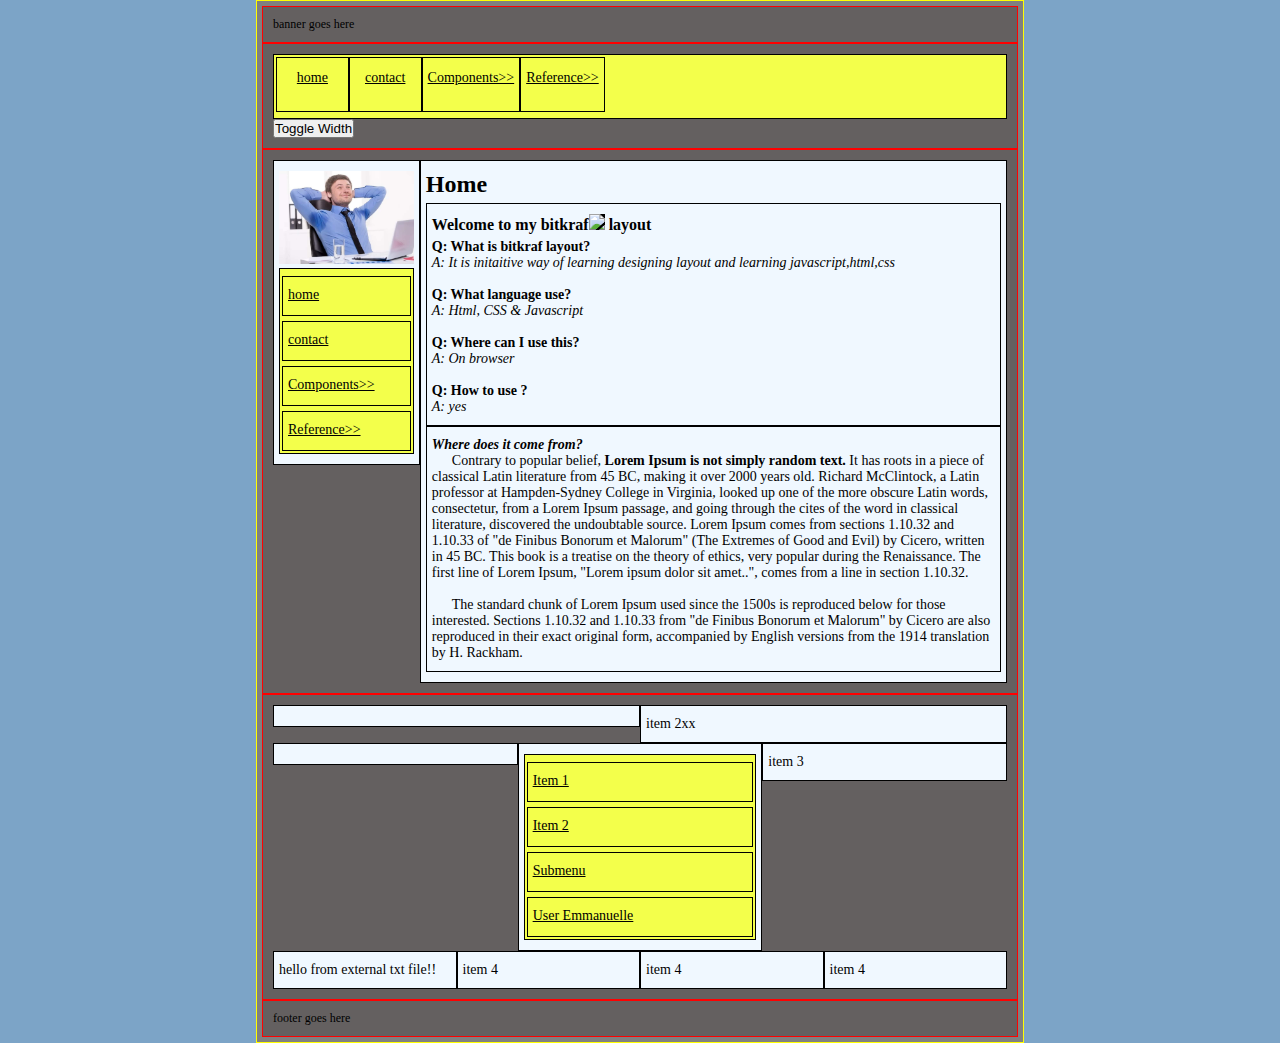
==== commit 2ef08261: "Add files via upload" ====
--- a/index.html
+++ b/index.html
@@ -2,8 +2,8 @@
 <html lang="en">
 <head>
     <!-- <link rel="stylesheet" href="dump/style.css"> -->
+    <!-- <link rel="stylesheet" href="https://cdnjs.cloudflare.com/ajax/libs/font-awesome/4.7.0/css/font-awesome.min.css"> -->
     <link rel="stylesheet" href="dump/layout.css">
-    <link rel="stylesheet" href="dump/customize.css">
     <title>misadevone.github.io</title>
     <link rel="icon" type="image/x-icon" href="favicon.ico">
     <meta charset="UTF-8">
@@ -13,39 +13,81 @@
 
 </head>
 <body>
-
     <div class="wrapper" id="wrap-main"> <!-- for  wrapping everything-->
-        <div class="container">
-          <center>
-          <h1 style="color: #59EAFD; letter-spacing: 0.1em;">MISADEVONE<small style="font-size: 14px; letter-spacing: 0.05em;"><u>.github.io/hi</u></small></h1></center>
-            <div class="item row mobile-hide" data-build-menu="col"></div>
+        <div class="container banner">
+            <span style="font-size:12px">banner goes here</small>
         </div>
 
         <div class="container">
-            <div class="item col-2 ratio-small mobile-hide"  style="border: 1px solid aquamarine">
-                <h5>Welcome: User 1</h5>
+            <div class="item row mobile-hide" data-build-menu="col"></div>
+            
+            <input type="button" value="Toggle Width" id="btn-tgl-width"></button>  
+        </div>
+
+        <div class="container">
+            <div class="item col-2 ratio-small mobile-hide">
                 <img src="dump/profile-pic.jpg" width="100%">
-                <a href="#!">[Profile]</a>
-                <a href="#!">[Register]</a>
-                <a href="#!">[Logout]</a>
-                <a href="#!" id="btn-tgl-width">[change width]</a>
-                <br>
+
                 <div class="item row" data-build-menu="row"></div>
                 
-                
             </div>
-            <div class="item col-2 ratio-big mobile-fill" data-view-target="main" style="border: 1px solid aquamarine">
-                
+            <div class="item col-2 ratio-big mobile-fill" data-view-target="main">
+                main content go here
             </div>
         </div>
+
         
+        <div class="container">
+            <div class="item col-2">
+            </div>
+            
+            <div class="item col-2" id="main-content">
+                item 2xx
+            </div>
+            
+            <div class="item col-3">
+            </div>
+
+            <div class="item col-3">
+                <!-- hardcode menu reference start -->
+                <div class="item row menu-row">
+                    <a href="#!">Item 1</a>
+                    <a href="#!">Item 2</a>
+    
+                    <div class="dropdown">
+                        <a href="#!">Submenu</a>
+                        <div class="dropdown-item">
+                            <a href="#!">sub 1</a>
+                            <a href="#!">sub 2</a>
+                            <a href="#!">sub 3</a>
+                        </div>
+                    </div>
+                    <a href="#!">User Emmanuelle</a>
+                </div>
+                <!-- hardcode menu reference end -->
+
+            </div>
+            
+            <div class="item col-3">
+                item 3
+            </div>
+            <div class="item col-4" id="demo">item 4</div>
+            <div class="item col-4">item 4</div>
+            <div class="item col-4">item 4</div>
+            <div class="item col-4">item 4</div>
+        </div>
+
+
+        <div class="container footer">
+            <span style="font-size:12px">footer goes here</small>
+        </div>
     </div>
 
 
-    
+
 
     <!-- overlay layout start -->
-    <div id="float-overlay" onClick="toggleView('float-menu-mobile')"></div>
+    <div id="float-overlay" onClick="toggleView('float-menu-mobile')">Heloz</div>
 
     <div class="float-menu-mobile-toggle">
         <br><br>
@@ -53,117 +95,74 @@
     </div>
     <div id="float-menu-mobile">
         <div class="container">
-            <div class="item col-2">
-              <h5>Welcome: User 1</h5>
-                <img src="dump/profile-pic.jpg" width="100%">
-                <br>
-            </div>
-            <div class="item col-2" style="text-align: center; vertical-align: bottom;">
-
-              <a href="#!">[Profile]</a>
-              <a href="#!">[Register]</a>
-              <a href="#!">[Logout]</a>
-              <a href="#!" id="btn-tgl-width">[change width]</a>
-            </div>
-
             <div class="item row" data-build-menu="row">
                 
             </div>
         </div>
     </div>
+    <!-- <div class="float-menu" id="flm1">
+        <a href="#!" onClick="tglSide()">
+            <i class="fa fa-address-book" style="font-size:36px"></i>
+        </a>
+        Test
+    </div> -->
+
     <!-- overlay layout end -->
-
 </body>
 
 <!-- sekadar kontent start -->
-<div class="content" id="content-intro" style="display:none;">
-    <h2>Intro</h2>
-    <div class="container">
-      <div class="item col"><p><strong>Partial Stack Web Developer</strong> with more than 3 years of experience in designing and developing responsive websites and applications with problem-solving and analytical skills. Strong understanding of web design principles and user experience with responsive design and development. Experienced in creating, designing maintaining rly small database involving object relationship, keys and diagrams. Skilled in collaborating with cross-functional teams to deliver projects on time</p></div>
-      </div>
-      
-      
-      <div class="break"></div>
-      <h2>Skills</h2>
-      <div class="container">
-        <div class="item col-4 card"><strong>HTML</strong>✔<br><small>HTML 5, Responsive, multi device layout</small></div>
-        <div class="item col-4 card"><strong>CSS✔</strong><br><small>Colorful design, debilitating readibility across devices and good UI UX design also Bootstrap</small></div>
-        <div class="item col-4 card"><strong>PHP✔</strong><br><small>Basic function for interface to interact with database such as add, insert, update with sanitization in mind</small></div>
-        <div class="item col-4 card"><strong>Javascript✔</strong><br><small>Make HTML, CSS, PHP, Database process more Dynamike and library like Jquery</small></div>
-        
-        <div style="clear: both;"></div>
-        <div class="item col-4 card"><strong>Mysql/Postgresql✔</strong><br><small>Basic knowledge for both dbms system and relationship such many to many</small></div>
-        <div class="item col-4 card"><strong>MVC Framework✔</strong><br><small>Such as Laravel & Cakephp is I can work with. and Blade.</small></div>
-        <div class="item col-4 card"><strong>CMS✔</strong><br><small>Wordpress & Drupal with plugin and beautiful theme design after buying template.</small></div>
+<div class="content" id="content-home" style="display:none;">
+    <h1>Home</h1>
+    <div class="item row">
+        <h5>Welcome to my bitkraf<img src="favicon.ico" style="background-color: black;"> layout</h5>
+        <strong>Q: What is bitkraf layout?</strong><br>
+        <i>A: It is initaitive way of learning designing layout and learning javascript,html,css</i>
+
         <br><br>
-        <h2>Basic Skills in other Programming Language(no framework)</h2>
-        <div class="break"></div>
-        <div class="item col-4 card"><strong>Java✔</strong><br><small></small></div>
-        <div class="item col-4 card"><strong>C++✔</strong><br><small></small></div>
-        <div class="item col-4 card"><strong>Python✔</strong><br><small></small></div>
-    
-  </div>
-  
-   
-  <div class="content" id="content-contact" style="display:none;">
-    <h2>Contact</h2>
-    <div class="container">
-      <div class="item col">
-        <h1><a href="mailto:misaworkietime@gmail.com">misaworkietime@gmail.com</a></h1>
-        [<a href="#!" onClick="(function(){navigator.clipboard.writeText('misaworkietime@gmail.com')})();">copy e-mail</a>]
-      </div>
+        <strong>Q: What language use?</strong><br>
+        <i>A: Html, CSS & Javascript</i>
+
+        <br><br>
+        <strong>Q: Where can I use this?</strong><br>
+        <i>A: On browser</i>
+
+        <br><br>
+        <strong>Q: How to use ?</strong><br>
+        <i>A: yes</i>
     </div>
-  </div>
-  
-  <div class="content" id="content-calculator" style="display:none;">
-    <h2>Calculator</h2>
-      <h5>This is Simple Calculator, Dec 7, 2017</h5>
-      
-      <p>feel free to calculate me....</p>
-      <div class="fakeimg" style="height:auto;">
-        
-      
-      </div><br>
-  </div>
+        <div class="item row">
+            <i><strong>Where does it come from?</strong></i>
+                <p style="text-indent: 20px">Contrary to popular belief, <strong>Lorem Ipsum is not simply random text.</strong> It has roots in a piece of classical Latin literature from 45 BC, making it over 2000 years old. Richard McClintock, a Latin professor at Hampden-Sydney College in Virginia, looked up one of the more obscure Latin words, consectetur, from a Lorem Ipsum passage, and going through the cites of the word in classical literature, discovered the undoubtable source. Lorem Ipsum comes from sections 1.10.32 and 1.10.33 of "de Finibus Bonorum et Malorum" (The Extremes of Good and Evil) by Cicero, written in 45 BC. This book is a treatise on the theory of ethics, very popular during the Renaissance. The first line of Lorem Ipsum, "Lorem ipsum dolor sit amet..", comes from a line in section 1.10.32.</p>
+                <br>
+                <p style="text-indent: 20px">The standard chunk of Lorem Ipsum used since the 1500s is reproduced below for those interested. Sections 1.10.32 and 1.10.33 from "de Finibus Bonorum et Malorum" by Cicero are also reproduced in their exact original form, accompanied by English versions from the 1914 translation by H. Rackham.</p>
+        </div>
+</div>
+<div class="content" id="content-contact" style="display:none;">
+    <h1>Contact Me</h1>
+    <div class="item row">
+      <h1><a href="mailto:misaworkietime@gmail.com">misaworkietime@gmail.com</a></h1>
+      [<a href="#!" onClick="(function(){navigator.clipboard.writeText('misaworkietime@gmail.com')})();">copy e-mail</a>]
+    </div>
+</div>
+<div class="content" id="content-login" style="display:none;">
+    <h1>Logan</h1>
+    <div class="item row">
+        <img src="dump/logan.png">
+    </div>
+</div>
+<div class="content" id="content-layout" style="display:none;">
+    <h1>Layout Features</h1>
+    <span>This layout use container
 
-  <div class="content" id="content-login" style="display:none;">
-    <h2>Logan</h2>
-    <img src="dump/logan.png"></img>
-  </div>
+</div>
+<div class="content" id="content-menu" style="display:none;">
+    <h1>Menu Features</h1>
+</div>
+<div class="content" id="content-form" style="display:none;">
+    <h1>Form Features</h1>
+</div>
 
-  <div class="content" id="content-tutorial" style="display:none;">
-    <h2>Tutorial cara ii untuk membuat teh panas</h2>
-    <div class="item row">
-      Resepi air teh o panas
-      1.
-      
-      1 uncang teh2.
-      
-      500ml air panas3.
-      
-      2 1/2 sudu besar gula
-      Cara-cara
-      1.
-      
-      Masak air hingga mendidih menggunakan pemanas air2.
-      
-      Masukkan air panas ke dalam teko3.
-      
-      Masukkan uncang teh dan rendam sekejap4.
-      
-      Keluarkan uncang the5.
-      
-      Masukkan gula6.
-      
-      Kacau7.
-      
-      Siap untuk dihidang
-    </div>
-  </div>
-  
-  <!-- sekadar konten end -->
 <script src="dump/script.js"></script>
 <script src="dump/menu.js"></script>
 </body>
-</html>
-
+</html>--- a/dump/layout.css
+++ b/dump/layout.css
@@ -255,7 +255,7 @@
     
     div#float-menu-mobile {
         background-color: #070f2233;
-        border: 2px double yellow;
+        border: 2px double red;
         /* display: block; */
         position: fixed;
         bottom: 20vh;
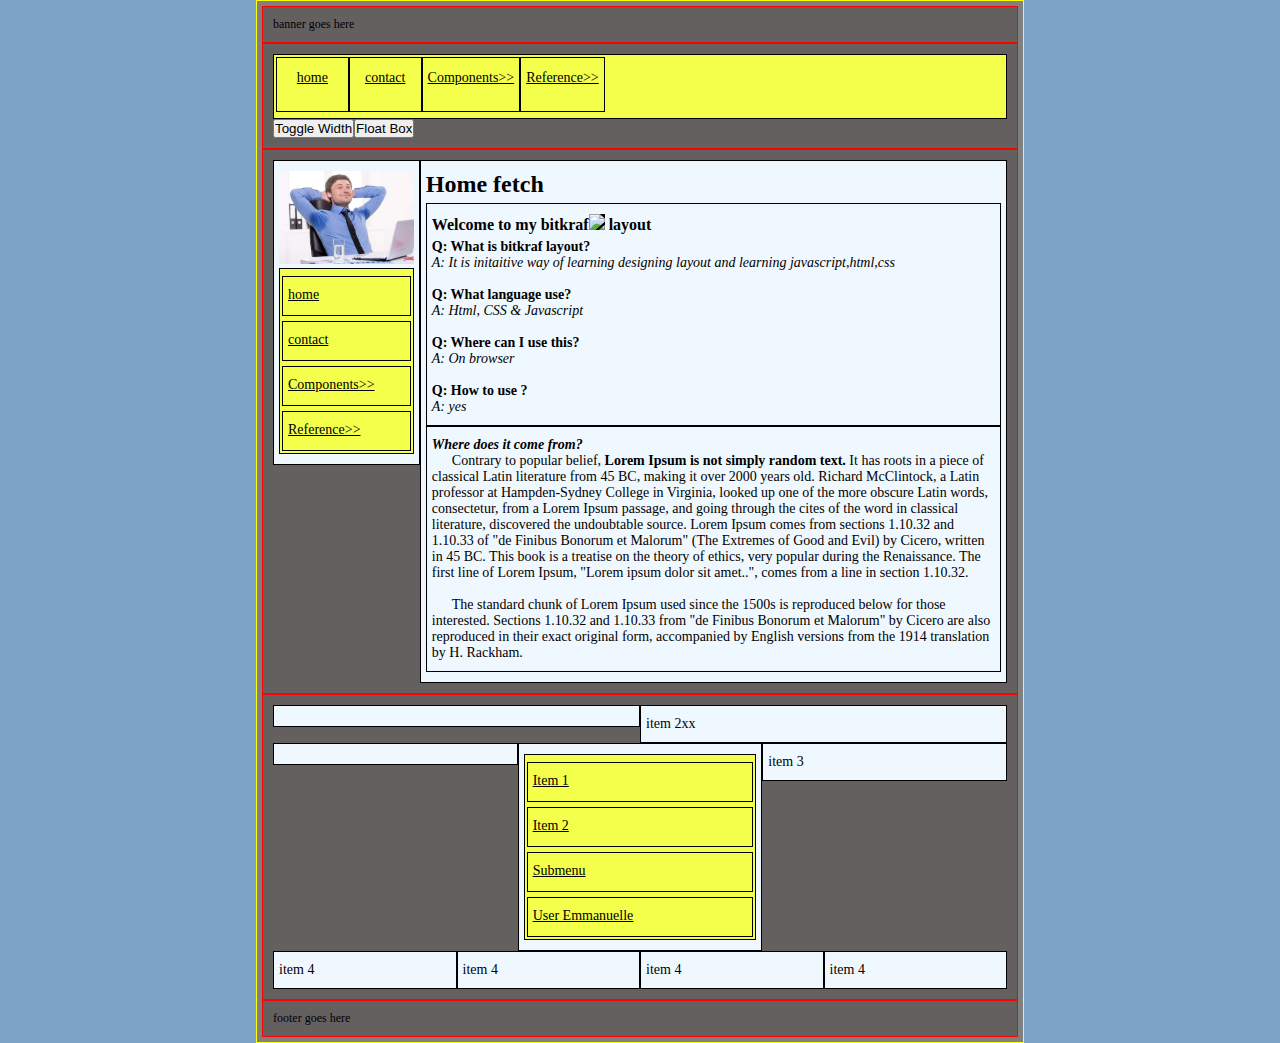
==== commit 3984ef7c: "Add files via upload" ====
--- a/index.html
+++ b/index.html
@@ -4,6 +4,7 @@
     <!-- <link rel="stylesheet" href="dump/style.css"> -->
     <!-- <link rel="stylesheet" href="https://cdnjs.cloudflare.com/ajax/libs/font-awesome/4.7.0/css/font-awesome.min.css"> -->
     <link rel="stylesheet" href="dump/layout.css">
+    <link rel="stylesheet" href="dump/anim.css">
     <title>misadevone.github.io</title>
     <link rel="icon" type="image/x-icon" href="favicon.ico">
     <meta charset="UTF-8">
@@ -22,6 +23,7 @@
             <div class="item row mobile-hide" data-build-menu="col"></div>
             
             <input type="button" value="Toggle Width" id="btn-tgl-width"></button>  
+            <input type="button" value="Float Box" onClick="togglePlopBox('float-box-1', 'open')"></button>  
         </div>
 
         <div class="container">
@@ -87,12 +89,42 @@
 
 
     <!-- overlay layout start -->
-    <div id="float-overlay" onClick="toggleView('float-menu-mobile')">Heloz</div>
-
-    <div class="float-menu-mobile-toggle">
-        <br><br>
-          <center><a href="#!" onClick="toggleView('float-menu-mobile')" style="padding:20px">[Menu]</a>
-    </div>
+
+    <!-- this floating container need jakakrip -->
+    <div class="floating-container" id="float-box-1">
+        <div class="container">
+            <input type="button" value="Close Box" onClick="togglePlopBox('float-box-1', 'close', '')"></button> 
+            <div class="item row">
+                <p style="text-indent: 20px">Contrary to popular belief, <strong>Lorem Ipsum is not simply random text.</strong> It has roots in a piece of classical Latin literature from 45 BC, making it over 2000 years old. Richard McClintock, a Latin professor at Hampden-Sydney College in Virginia, looked up one of the more obscure Latin words, consectetur, from a Lorem Ipsum passage, and going through the cites of the word in classical literature, discovered the undoubtable source. Lorem Ipsum comes from sections 1.10.32 and 1.10.33 of "de Finibus Bonorum et Malorum" (The Extremes of Good and Evil) by Cicero, written in 45 BC. This book is a treatise on the theory of ethics, very popular during the Renaissance. The first line of Lorem Ipsum, "Lorem ipsum dolor sit amet..", comes from a line in section 1.10.32.</p>
+                        <br>
+                        <p style="text-indent: 20px">The standard chunk of Lorem Ipsum used since the 1500s is reproduced below for those interested. Sections 1.10.32 and 1.10.33 from "de Finibus Bonorum et Malorum" by Cicero are also reproduced in their exact original form, accompanied by English versions from the 1914 translation by H. Rackham.</p>
+            </div>
+        </div>
+    </div>
+
+    </div>
+
+    <div id="float-overlay">overlay</div>
+
+    <!-- mobile menu set start-->
+    <div class="floating-container" id="float-box-mobile-menu">
+        <div class="item col-2">
+            <h5>Welcome: User 1</h5>
+                    <img src="dump/profile-pic.jpg" width="100%">
+                
+        </div><div class="item col-2">
+            <span style="display: block;">Status: on pine</span>
+            <a href="#!" style="display: block;">[Profile]</a>
+            <a href="#!" style="display: block;">[Register]</a>
+            <a href="#!" style="display: block;">[Logout]</a>
+        </div>
+            <div class="item row" data-build-menu="row">
+                
+            </div>
+    </div>
+
+    <button class="float-menu-mobile-toggle" onClick="togglePlopBox('float-box-mobile-menu')"> M e n u</button>
+    <!-- <button class="float-menu-mobile-toggle" onClick="toggleView('float-menu-mobile')"> M e n u</button> -->
     <div id="float-menu-mobile">
         <div class="container">
             <div class="item row" data-build-menu="row">
@@ -100,6 +132,8 @@
             </div>
         </div>
     </div>
+    <!-- mobile menu set end-->
+
     <!-- <div class="float-menu" id="flm1">
         <a href="#!" onClick="tglSide()">
             <i class="fa fa-address-book" style="font-size:36px"></i>
--- a/dump/layout.css
+++ b/dump/layout.css
@@ -45,7 +45,7 @@
     border: 1px solid yellow;
     min-height: 20vh;
     margin-left: 20%;
-    width: 60%;
+    width: 60vw;
     padding: 5px;
 }
 
@@ -143,7 +143,7 @@
     display: block;
 }
 
- a:hover {
+a:hover {
     background-color: red;
 }
 /* menu top end */
@@ -207,7 +207,7 @@
 
 /* mobile menu test */
 #float-menu-mobile,
-div.float-menu-mobile-toggle {
+button.float-menu-mobile-toggle {
     display: none;
 }
 /*mobile menu test */
@@ -216,6 +216,66 @@
     display: block !important;
 }
 
+/* test loading bar start*/
+div.sophisticated-loading-bra {
+    height: 20px;
+    background-color: red;
+    width: 3%;
+    max-width: 100%;
+    animation-name: dreamworkxpixarxtransformers;
+    animation-duration: 1s; 
+    animation-fill-mode: forwards;
+}
+
+@keyframes dreamworkxpixarxtransformers {
+    from {background-color: rgb(255, 136, 0);
+        width: 20%;}
+    to {
+        background-color: rgb(2, 255, 2);
+        width: 100%;}
+}
+/* test loading bar end*/
+
+
+/* floaking conkainer start */
+
+.floating-container .container {
+    display:none;
+}
+.floating-container {
+    display: block;
+    background-color: red;
+    border: 0px solid black;
+    border-radius: 15px;
+    float: left;
+    position: fixed;
+    overflow: hidden;
+    top: 35vh;
+    left: 45vw;
+    height: 0vh;
+    width: 0vw;
+}
+
+
+.floating-container.plop {
+    border: 1px solid black;
+    border-radius: 0px;
+    padding: 10px;
+    z-index: 2;
+
+    top: 10vh !important;
+    left: 20vw;
+    width: 60vw;
+    height: 80vh;
+
+    transition: 0.2s;
+}
+
+.floating-container.plop .container{
+    display: block;
+}
+
+/* floaking conkainer end */
 @media screen and (max-width: 480px) {
 
     * {
@@ -237,10 +297,15 @@
         width: 100% !important;
     }
 
+    .container {
+        padding: 5px;
+    }
+
     /* mobile menu start */
-    div.float-menu-mobile-toggle {
-        background-color: #070f2233;
-        border: 1px double yellow;
+    button.float-menu-mobile-toggle {
+        background-color: #070f2281;
+        border: 2px solid red;
+        color: white;
         height: 80px;
         width: 80px;
         display: block;
@@ -265,6 +330,28 @@
         width: 90vw;
         z-index: 1;
     }
-
     /*mobile menu end*/
+
+    /* floaking conkainer start */
+    div.floating-container {
+        top: -10vh;
+        left: 10vw;
+        width: 80vw;
+    }
+
+    .floating-container.plop {
+        padding: 5px;
+        top: 25vh !important;
+        left: 10vw;
+        width: 80vw;
+        max-height: 50vh;
+        overflow: hidden;
+    }
+
+    .floating-container.plop .item {
+        height: auto;
+        max-height: 45vh;
+        overflow: scroll;
+    }
+    /* floaking conkainer end */
 }--- a/dump/anim.css
+++ b/dump/anim.css
@@ -0,0 +1,12 @@
+a {
+    transition: 0.3s;
+}
+
+.wrapper,
+.full-width {
+    transition-duration: 0.3s;
+    transition-timing-function: ease-in-out;
+}
+
+.floating-container { transition: 0.1s; }
+.floating-container.plop { transition: 0.2s; }